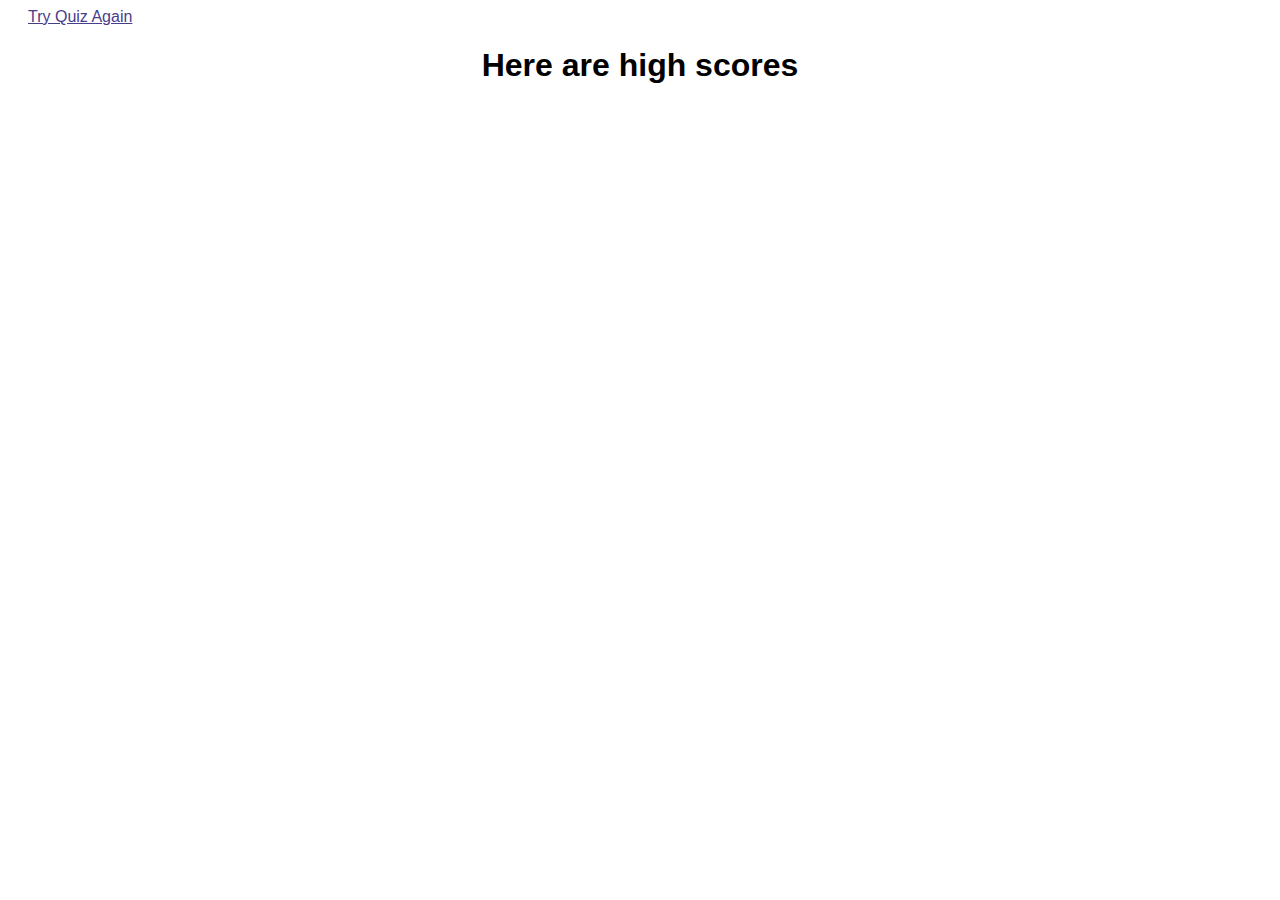
==== highscores.html @ 6731eb13 "questions with css" ====
<!DOCTYPE html>
<html lang="en">
<head>
    <meta charset="UTF-8">
    <meta http-equiv="X-UA-Compatible" content="IE=edge">
    <meta name="viewport" content="width=device-width, initial-scale=1.0">
    <title>Highscores</title>
    <link rel="stylesheet" href="./assets/highscores.css" />
</head>
<body>
    <header>
        <a id="tryagain" href="./index.html">Try Quiz Again</a>
    </header>
    <div class = "container">
    <h1>Here are high scores</h1>
</div>
</body>
</html>
---- assets/highscores.css ----
* {
    font-family:'Gill Sans', 'Gill Sans MT', Calibri, 'Trebuchet MS', sans-serif;
}

.container {
    display: flex;
    justify-content: center;
    align-items: center;
}

#tryagain {
    font-size: 12pt;
    color:darkslateblue;
    padding: 20px;
}
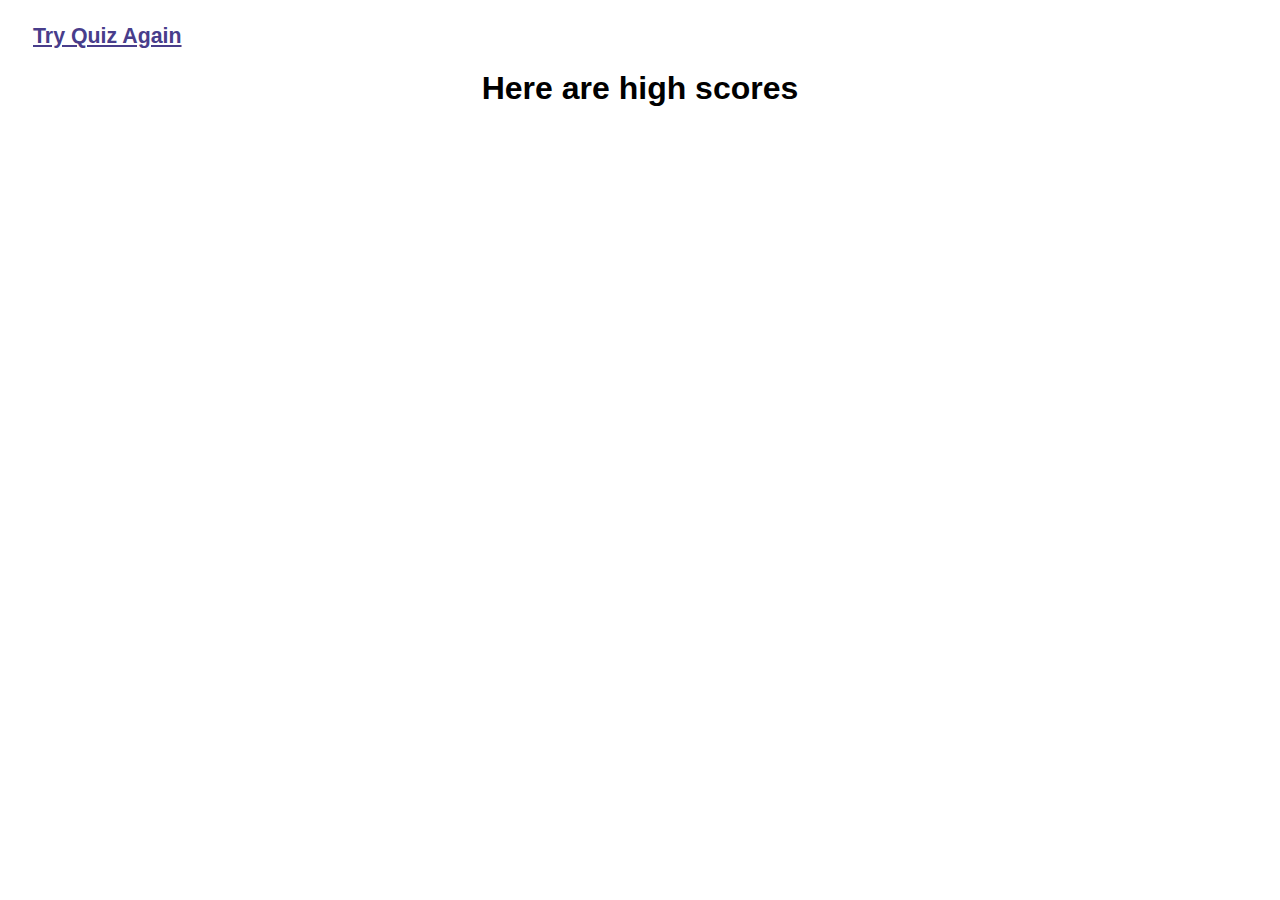
==== commit 8c14d245: "high score page" ====
--- a/highscores.html
+++ b/highscores.html
@@ -4,15 +4,16 @@
     <meta charset="UTF-8">
     <meta http-equiv="X-UA-Compatible" content="IE=edge">
     <meta name="viewport" content="width=device-width, initial-scale=1.0">
-    <title>Highscores</title>
+    <title>High Scores</title>
     <link rel="stylesheet" href="./assets/highscores.css" />
 </head>
 <body>
     <header>
         <a id="tryagain" href="./index.html">Try Quiz Again</a>
     </header>
-    <div class = "container">
     <h1>Here are high scores</h1>
+    <div id="highScoresList"></div>
 </div>
+<script src="./assets/highscores.js"></script>
 </body>
 </html>--- a/assets/highscores.css
+++ b/assets/highscores.css
@@ -2,14 +2,18 @@
     font-family:'Gill Sans', 'Gill Sans MT', Calibri, 'Trebuchet MS', sans-serif;
 }
 
-.container {
+h1 {
     display: flex;
     justify-content: center;
     align-items: center;
 }
 
 #tryagain {
-    font-size: 12pt;
+    font-size: 16pt;
     color:darkslateblue;
-    padding: 20px;
+    font-weight: bold;
+    padding: 25px;
+}
+header {
+    margin-top: 0.25in;
 }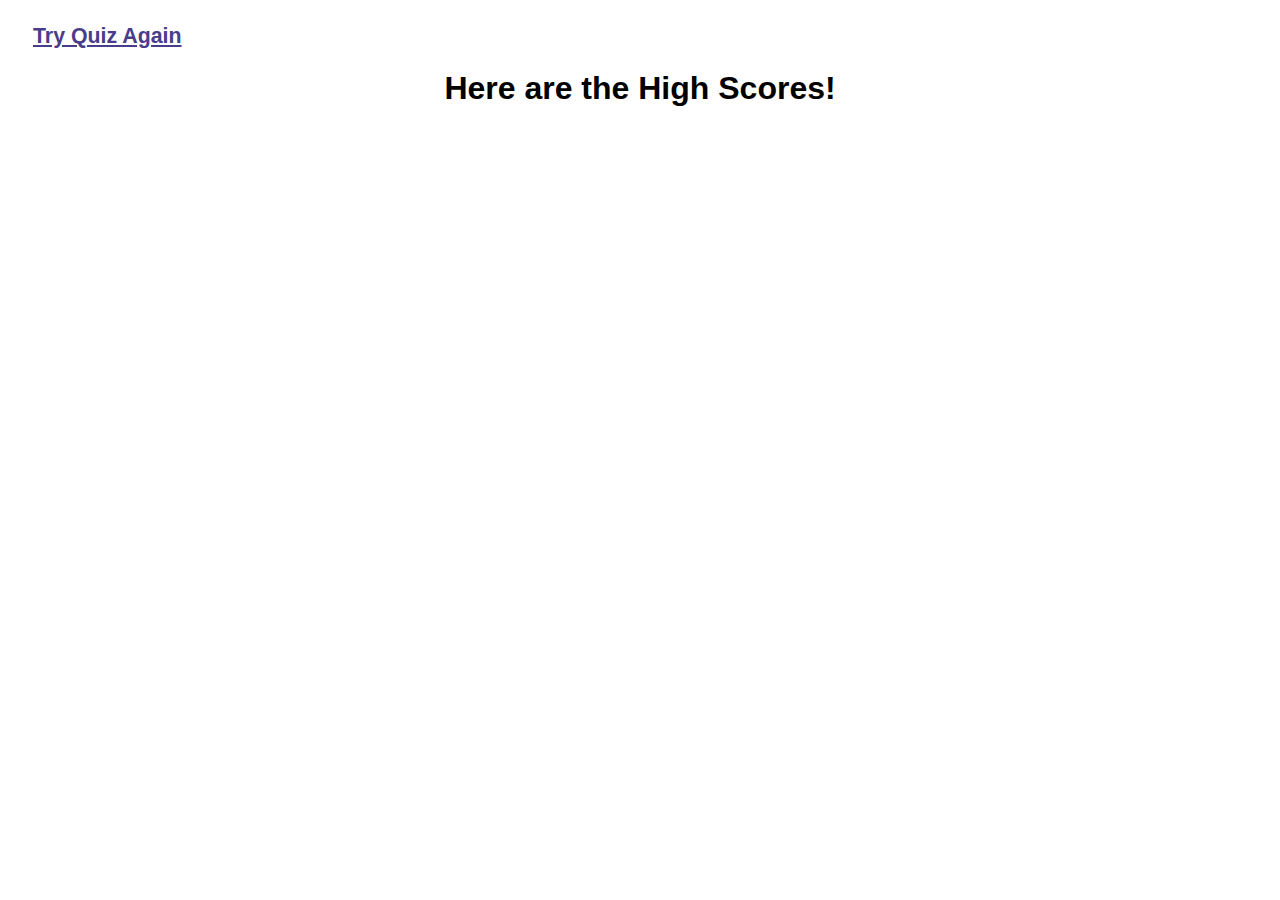
==== commit 45e2980e: "css tweaks" ====
--- a/highscores.html
+++ b/highscores.html
@@ -11,7 +11,7 @@
     <header>
         <a id="tryagain" href="./index.html">Try Quiz Again</a>
     </header>
-    <h1>Here are high scores</h1>
+    <h1>Here are the High Scores!</h1>
     <div id="highScoresList"></div>
 </div>
 <script src="./assets/highscores.js"></script>
--- a/assets/highscores.css
+++ b/assets/highscores.css
@@ -16,4 +16,10 @@
 }
 header {
     margin-top: 0.25in;
+}
+
+#highScoresList {
+    text-align: center;
+    font-size: 16pt;
+    padding: 10px;
 }